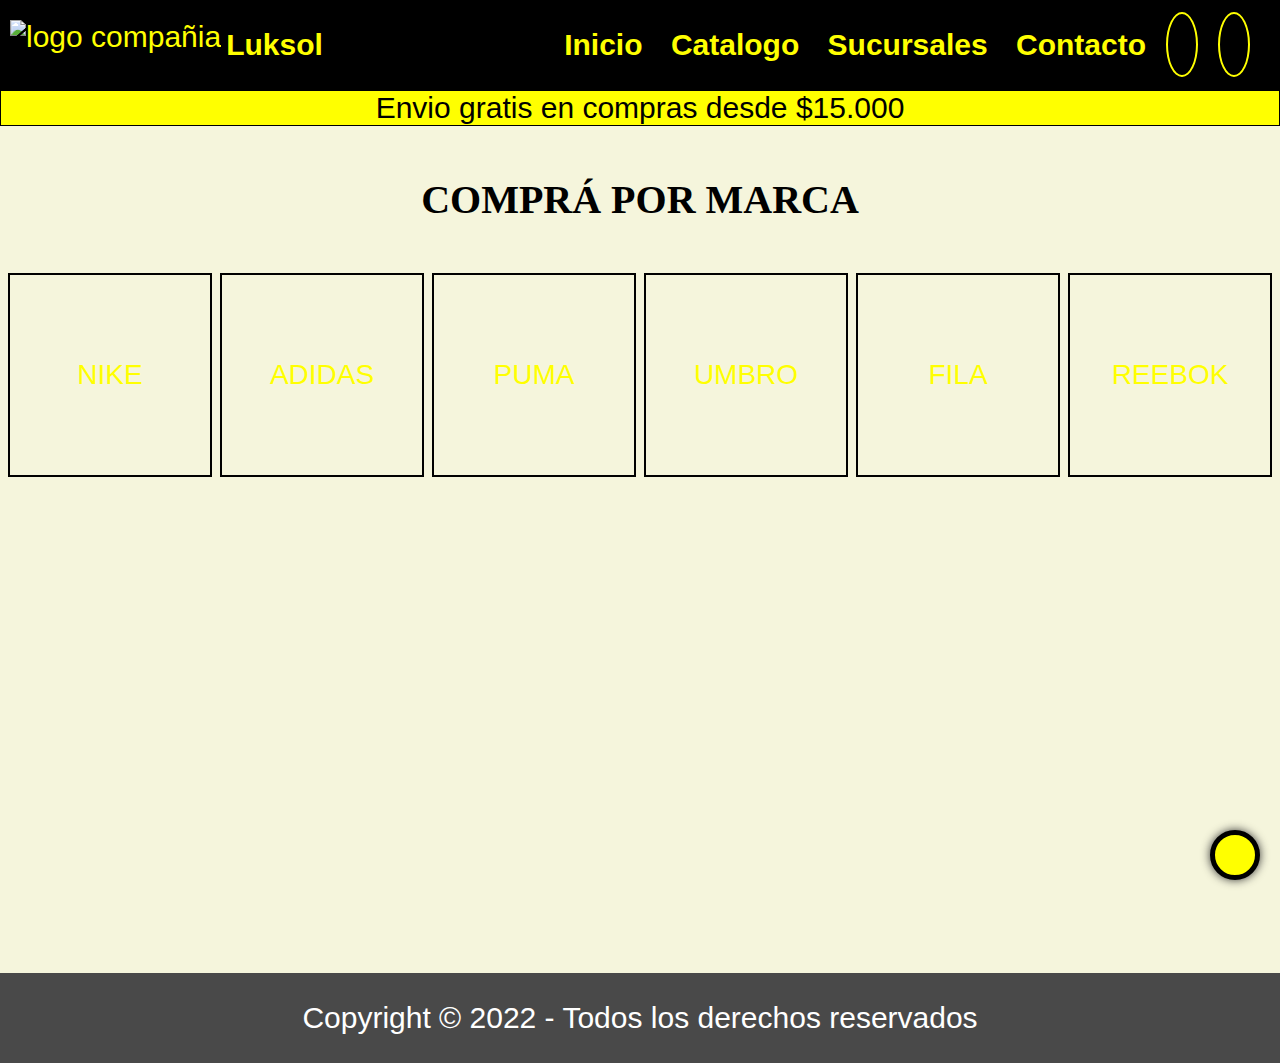
==== index.html @ d2f753c1 "agrego animaciones alÃ index" ====
<!DOCTYPE html>
<html lang="es">
<head>
    <meta charset="UTF-8">
    <meta http-equiv="X-UA-Compatible" content="IE=edge">
    <meta name="viewport" content="width=device-width, initial-scale=1.0">
    <link rel="stylesheet" href="estilo.css">
    <link rel="stylesheet" href="https://cdnjs.cloudflare.com/ajax/libs/font-awesome/6.1.1/css/all.min.css" integrity="sha512-KfkfwYDsLkIlwQp6LFnl8zNdLGxu9YAA1QvwINks4PhcElQSvqcyVLLD9aMhXd13uQjoXtEKNosOWaZqXgel0g==" crossorigin="anonymous" referrerpolicy="no-referrer">
    <link rel="icon" href="img/kisspng-computer-icons-alphanumeric-L.png">
    <link
    rel="stylesheet"
    href="https://cdnjs.cloudflare.com/ajax/libs/animate.css/4.1.1/animate.min.css"/>
    <title>Luksol</title>
</head>
<body>
    <header>
        <a href="index.html" class="logo">
            <img src="img/kisspng-computer-icons-alphanumeric-L.png" alt="logo compañia">
            <h2 class="nombreEmpresa">Luksol</h2>
        </a>
        <nav>
            <a href="index.html" class="nav-link">Inicio</a>
            <a href="./paginas/catalogo.html" class="nav-link">Catalogo</a>
            <a href="./paginas/sucursales.html" class="nav-link">Sucursales</a>
            <a href="#pie" class="nav-link">Contacto</a>
            <a href="#"><i class="fa-solid fa-user"></i></a>
            <a href="#"><i class="fa-solid fa-cart-shopping"></i></a>
        </nav>
    </header>
    <main>
        <section>
            <div class="envio">Envio gratis en compras desde $15.000</div>
        </section>
        <h2 class="marca animate__animated animate__pulse">COMPRÁ POR MARCA</h2>
        <section class="section">
        <div class="caja caja1">Nike</div>
        <div class="caja caja2">Adidas</div>
        <div class="caja caja3">Puma</div>
        <div class="caja caja4">Umbro</div>
        <div class="caja caja5">Fila</div>
        <div class="caja caja6">Reebok</div>
        </section>
    </main>
    <footer id="pie">
        <p>Copyright © 2022 - Todos los derechos reservados</p>
        <a href="https://www.facebook.com/Coderhouse/" target="_BLANK"><i class="fa-brands fa-facebook"></i></a>
        <a href=""><i class="fa-brands fa-whatsapp"></i></a>
        <a href="https://twitter.com/coderhouse" target="_BLANK"><i class="fa-brands fa-twitter"></i></a>
        <a href="https://www.instagram.com/coderhouse/" target="_BLANK"><i class="fa-brands fa-instagram"></i></a>
    </footer>
    <a href="#" class="subir"><i class="fa-solid fa-angle-up"></i></a>
</body>
</html>
---- estilo.css ----
*{
    margin: 0;
    padding: 0;
    font-size: 30px;
    font-family: Verdana, Geneva, Tahoma, sans-serif;
}
html{
    scroll-behavior: smooth;
}
body{
    background-color: beige;
}
a{
    text-decoration: none;
    color: yellow;
}
.fa-user{
    border: 2px solid yellow;
    border-radius: 100%;
    padding: 14px;
}
.fa-cart-shopping{
    border: 2px solid yellow;
    border-radius: 80%;
    padding: 14px;
}
header{
    display: flex;
    height: 70px;
    background-color: black;
    justify-content: space-between;
    align-items: center;
    padding: 10px;
}
.logo{
    display: flex;
    align-items: center;
}
.logo img{
    height: 50px;
    margin-right: 5px;
}
nav a{
    font-weight: 600;
    padding-right: 20px;
}
nav a:hover{
    color: white;
}
.envio{
    background-color: yellow;
    border: 1px solid #000;
    text-align: center;
}
.section{
    height: 700px;
    width: 100%;
    display: flex;
    flex-direction: row;
    flex-wrap: wrap;
    justify-content: space-evenly;
}
.marca{
    color: #000;
    text-transform: uppercase;
    text-align: center;
    margin: 50px 0px 50px 0px;
    font-size: 40px;
    font-family: "DIN Next LT Pro Bold.otf";
}
.caja{
    height: 200px;
    width: 200px;
    color: yellow;
    border: 2px solid #000;
    font-size: 28px;
    line-height: 200px;
    text-align: center;
    font-family: Verdana, Geneva, Tahoma, sans-serif;
    text-transform: uppercase;
    transition: height 1.3s;
}
.caja:hover{
    height: 250px;
}
.caja1{
    background-image: url(img/nike.png);
    background-size: cover;
    background-position: center;
}
.caja2{
    background-image: url(img/addias.png);
    background-size: cover;
    background-position: center;
}
.caja3{
    background-image: url(img/puma.png);
    background-size: cover;
    background-position: center;
}
.caja4{
    background-image: url(img/umbro.jpg);
    background-size: cover;
    background-position: center;
}
.caja5{
    background-image: url(img/fila.jpg);
    background-size: cover;
    background-position: center;
}
.caja6{
    background-image: url(img/reebok.jpg);
    background-size: cover;
    background-position: center;
}
.container{
    width: 100%;
    display: flex;
    flex-wrap: wrap;
    justify-content: center;
}
.titulo{
    width: 100%;
    text-align: center;
    font-weight: bold;
    margin: 40px 0 10px 0;
    font-size: 30px;
}
.box img{
    width: 320px;
    height: 360px;
    border-radius: 30px;
}
.box{
    margin: 50px;
}
.box p{
    text-align: center;
    font-size: 20px;
    font-weight: bold;
}
.sucursales{
    text-align: center;
    margin: 20px 0 40px 0;
}
.map{
    display: flex;
    justify-content: center;
    margin-bottom: 120px;
}
.grid{
    display: grid;
    background-color: white;
    width: 70%;
    height: 1400px;
    grid-template-columns: 1fr 1fr 1fr;
    grid-template-rows: 1fr 1fr 1fr;
    gap: 16px;
    margin: auto auto 80px auto;
}
.grid img{
    width: 100%;
    height: 100%;
}
.img1{
    grid-column: 1/3;
    grid-row: 1/2;
}
.img2{
    grid-column: 1/3;
    grid-row: 2/3;
}
footer{
    height: auto;
    width: 100%;
    background-color: rgb(73, 73, 73);
    line-height: 3;
    text-align: center;
    color: #fff;
}
footer i{
    color: #fff;
    letter-spacing: 15px;
}
.subir{
    height: 40px;
    width: 40px;
    background-color: yellow;
    border: 5px solid #000;
    color: #000;
    text-align: center;
    position: fixed;
    bottom: 20px;
    right: 20px;
    line-height: 30px;
    border-radius: 50%;
    box-shadow: 0 0 10px #333;
}
@media only screen and (min-width:360px) and (max-width:479px){
    header{
        height: 300px;
    }
    .envio{
        font-size: 18px;
    }
    .fa-user{
        margin-top: 10px;
    }
    .fa-cart-shopping{
        margin-top: 10px;
    }
    a{
        font-size: 20px;
        margin-left: 24px;
    }
    iframe{
        width: 350px;
        height: 350px;
    }
    .grid{
        display: grid;
        width: 80%;
        height: 700px;
        grid-template-columns: 1fr 1fr 1fr 1fr;
        grid-template-rows: 1fr 1fr 1fr 1fr 1fr;
        gap: 10px;
        margin: auto auto 270px auto;
    }
    .img1{
        grid-column: 1/5;
    }
    .img2{
        grid-column: 1/5;
        grid-row: 3/4;
    }
    .img3{
        grid-column: 1/3;
    }
    .img4{
        grid-column: 3/5;
    }
    .img5{
        grid-column: 1/3;
    }
    .img6{
        grid-column: 3/5;
    }
    .img7{
        grid-column: 1/5;
    }
    footer p{
        font-size: 20px;
    }
}
@media only screen and (min-width:424px) and (max-width:479px){
    a{
        font-size: 25px;
    }
    .fa-user{
        margin-top: 20px;
    }
    iframe{
        width: 410px;
        height: 380px;
    }
    .grid{
        margin: auto auto 400px auto;
    }
}
@media only screen and (min-width:480px) and (max-width:599px){
    header{
        height: 300px;
    }
    a{
        font-size: 30px;
        margin-left: 28px;
    }
    .envio{
        font-size: 22px;
    }
    .nombreEmpresa{
        font-size: 42px;
    }
    iframe{
        width: 460px;
        height: 400px;
    }
    .grid{
        display: grid;
        width: 85%;
        height: 1000px;
        grid-template-columns: 1fr 1fr 1fr 1fr;
        grid-template-rows: 1fr 1fr 1fr 1fr 1fr;
        gap: 10px;
        margin: auto auto 270px auto;
    }
    .fa-user{
        margin-top: 20px;
    }
    .img1{
        grid-column: 1/5;
    }
    .img2{
        grid-column: 1/5;
        grid-row: 3/4;
    }
    .img3{
        grid-column: 1/3;
    }
    .img4{
        grid-column: 3/5;
    }
    .img5{
        grid-column: 1/3;
    }
    .img6{
        grid-column: 3/5;
    }
    .img7{
        grid-column: 1/5;
    }
}
@media only screen and (min-width:528px) and (max-width:599px){
    a{
        margin-left: 44px;
    }
    .grid{
        height: 1200px;
    }
}
@media only screen and (min-width:600px) and (max-width:768px){
    header{
        height: 300px;
    }
    a{
        font-size: 30px;
        margin-left: 34px;
    }
    .envio{
        font-size: 22px;
    }
    iframe{
        width: 460px;
        height: 400px;
    }
    .grid{
        display: grid;
        width: 85%;
        height: 1300px;
        grid-template-columns: 1fr 1fr 1fr 1fr;
        grid-template-rows: 1fr 1fr 1fr 1fr 1fr;
        gap: 10px;
        margin: auto auto 270px auto;
    }
    .fa-user{
        margin-top: 20px;
    }
    .img1{
        grid-column: 1/5;
    }
    .img2{
        grid-column: 1/5;
        grid-row: 3/4;
    }
    .img3{
        grid-column: 1/3;
    }
    .img4{
        grid-column: 3/5;
    }
    .img5{
        grid-column: 1/3;
    }
    .img6{
        grid-column: 3/5;
    }
    .img7{
        grid-column: 1/5;
    }
    .nombreEmpresa{
        font-size: 60px;
    }
    footer p{
        font-size: 24px;
    }
}
@media only screen and (min-width:612px) and (max-width:768px){
    .grid{
        height: 1350px;
    }
    a{
        margin-left: 50px;
    }
}
@media only screen and (min-width:670px) and (max-width:768px){
    .grid{
        height: 1500px;
    }
    a{
        margin-left: 64px;
    }
    iframe{
        height: 600px;
        width: 450x;
    }
}
@media only screen and (min-width:720px) and (max-width:768px){
    .nombreEmpresa{
        font-size: 64px;
    }
    a{
        margin-left: 80px;
    }
    .grid{
        height: 1600px;
    }
}
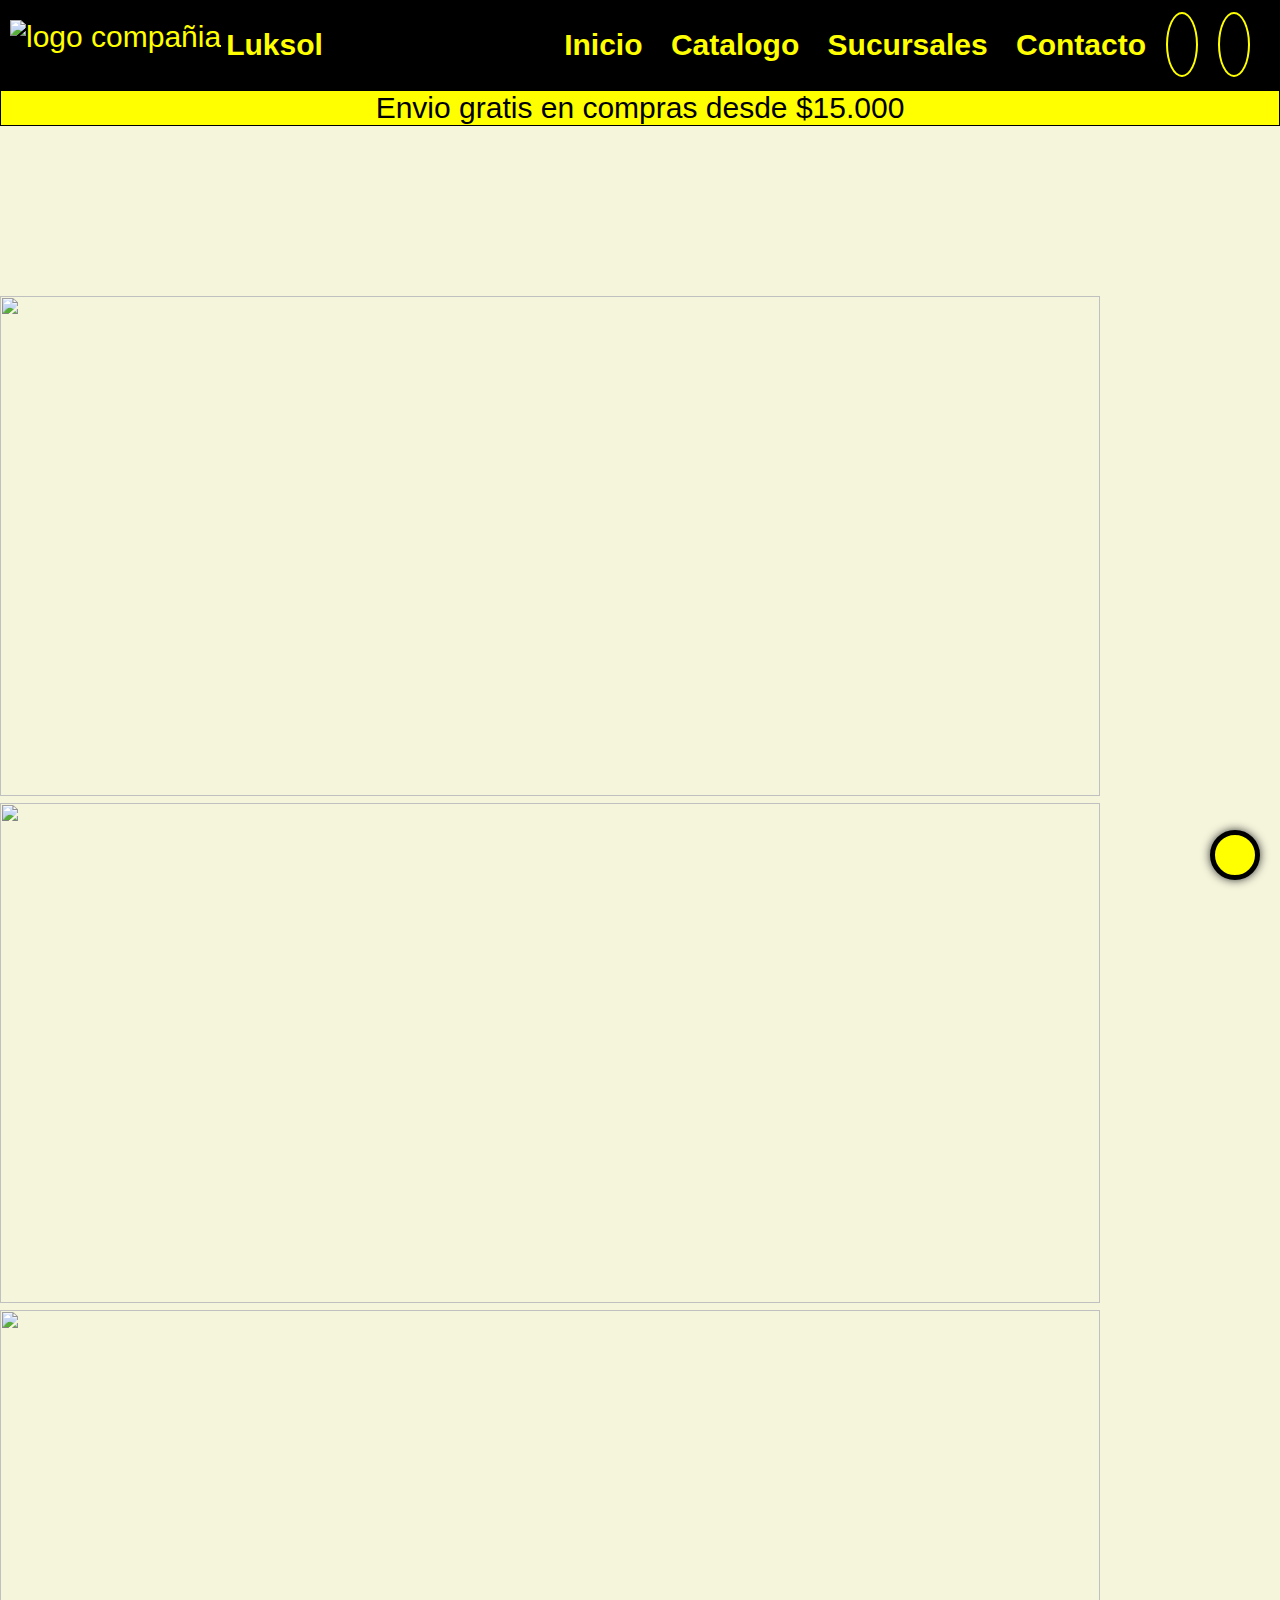
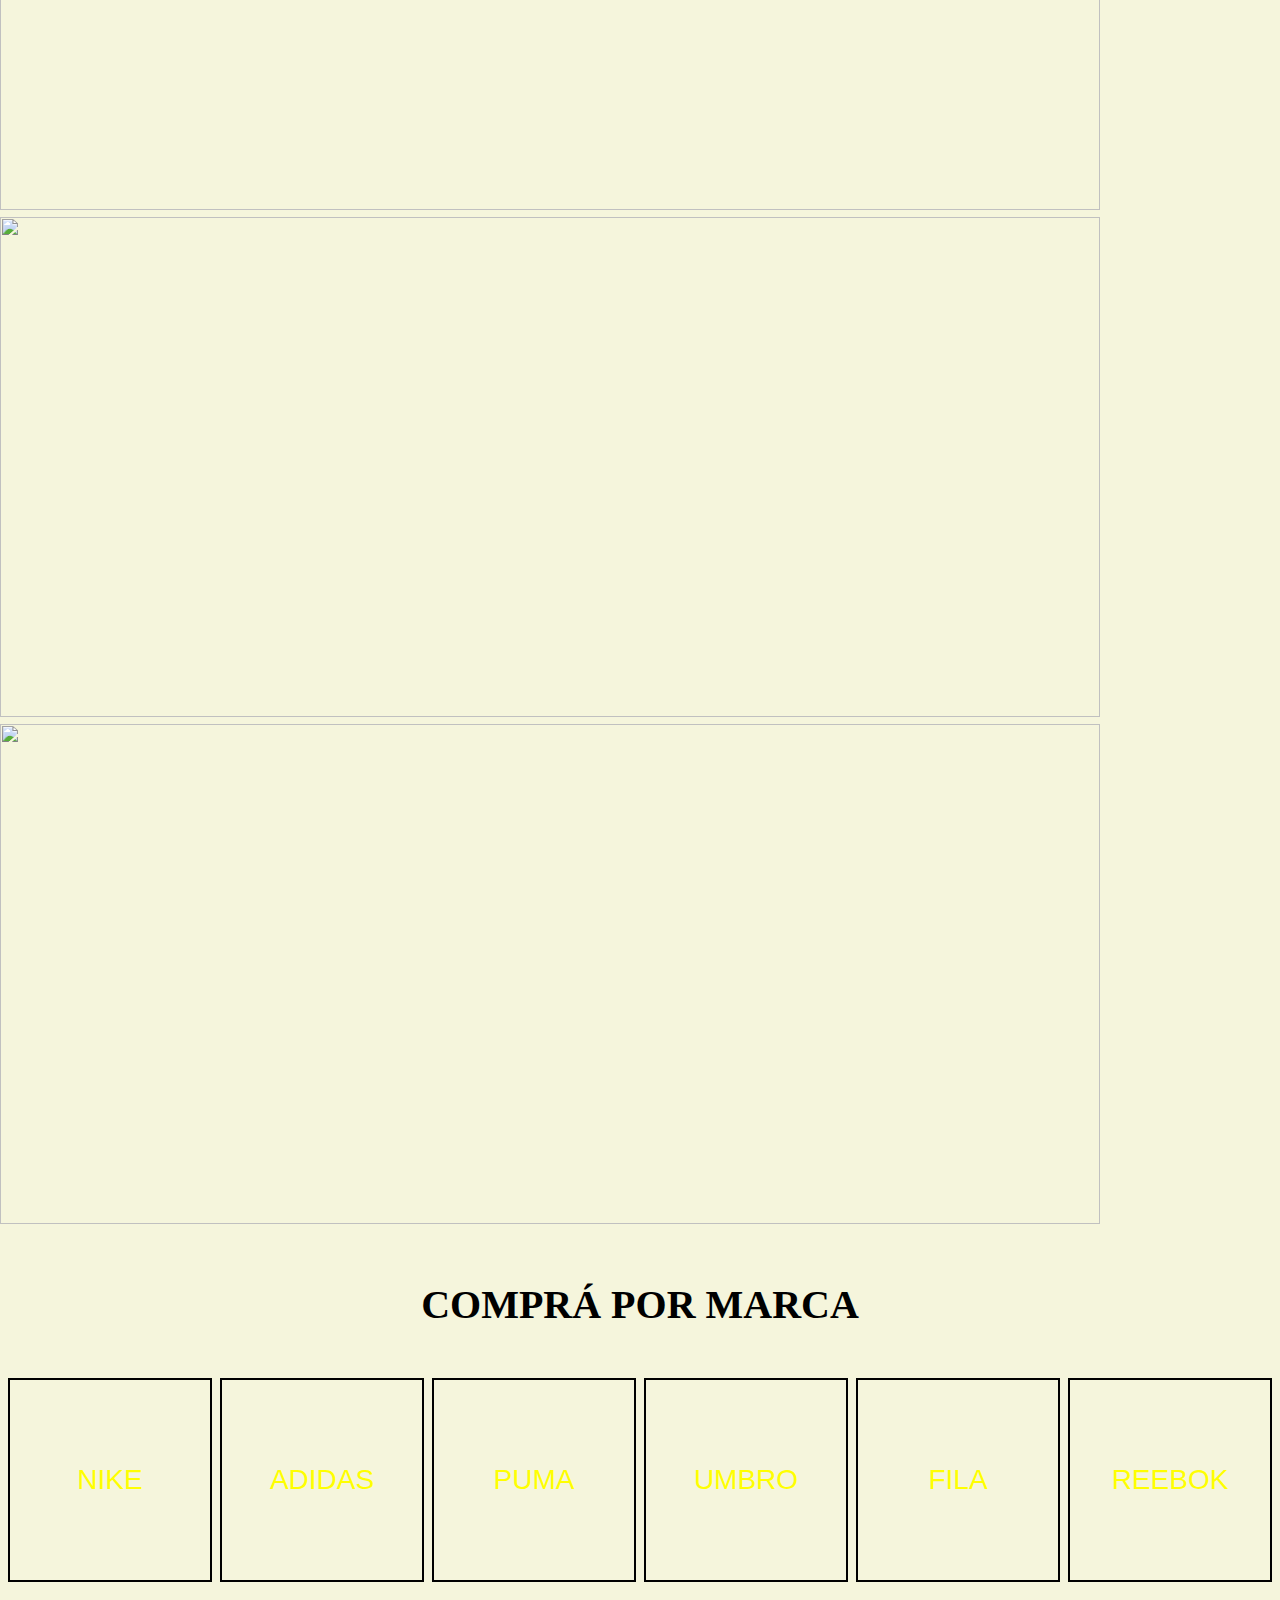
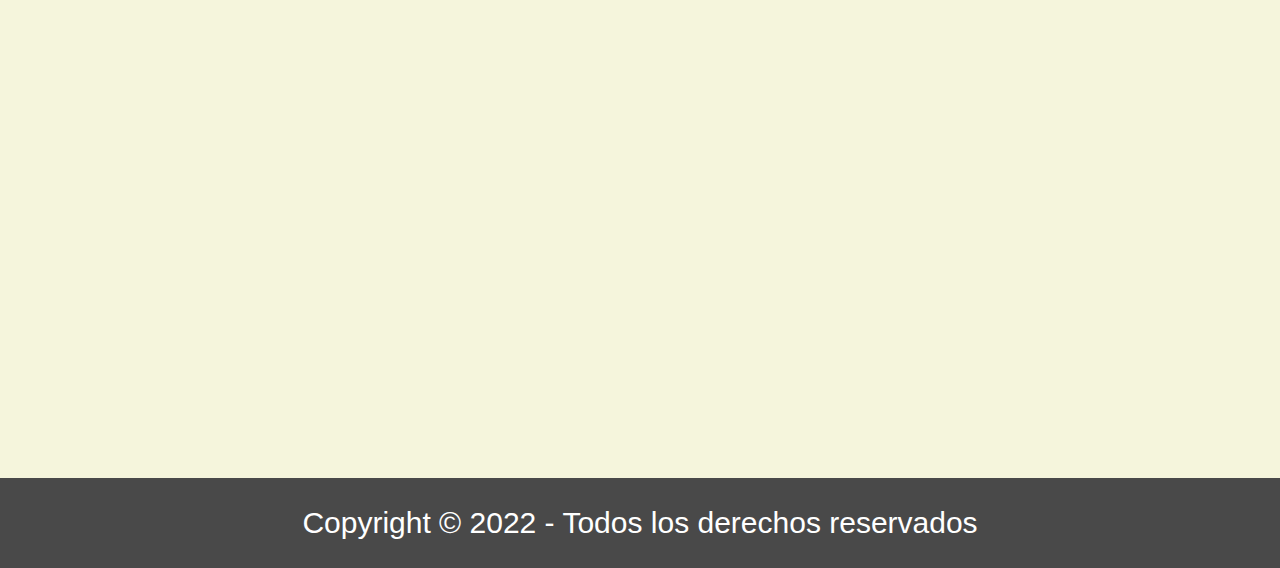
==== commit 20b29d27: "pequeños cambios" ====
--- a/index.html
+++ b/index.html
@@ -7,10 +7,8 @@
     <link rel="stylesheet" href="estilo.css">
     <link rel="stylesheet" href="https://cdnjs.cloudflare.com/ajax/libs/font-awesome/6.1.1/css/all.min.css" integrity="sha512-KfkfwYDsLkIlwQp6LFnl8zNdLGxu9YAA1QvwINks4PhcElQSvqcyVLLD9aMhXd13uQjoXtEKNosOWaZqXgel0g==" crossorigin="anonymous" referrerpolicy="no-referrer">
     <link rel="icon" href="img/kisspng-computer-icons-alphanumeric-L.png">
-    <link
-    rel="stylesheet"
-    href="https://cdnjs.cloudflare.com/ajax/libs/animate.css/4.1.1/animate.min.css"/>
     <title>Luksol</title>
+    <link rel="stylesheet" href="https://cdn.jsdelivr.net/npm/bootstrap@4.6.1/dist/css/bootstrap.min.css" integrity="sha384-zCbKRCUGaJDkqS1kPbPd7TveP5iyJE0EjAuZQTgFLD2ylzuqKfdKlfG/eSrtxUkn" crossorigin="anonymous">
 </head>
 <body>
     <header>
@@ -31,6 +29,59 @@
         <section>
             <div class="envio">Envio gratis en compras desde $15.000</div>
         </section>
+
+        <div class="sec">
+            <div id="demo" class="carousel slide" data-ride="carousel">
+
+                <!-- Indicators -->
+                <ul class="carousel-indicators">
+                <li data-target="#demo" data-slide-to="0" class="active"></li>
+                <li data-target="#demo" data-slide-to="1"></li>
+                <li data-target="#demo" data-slide-to="2"></li>
+                <li data-target="#demo" data-slide-to="3"></li>
+                <li data-target="#demo" data-slide-to="4"></li>
+                </ul>
+                
+                <!-- The slideshow -->
+                <div class="carousel-inner">
+                  <div class="carousel-item active">
+                    <img src="img/carousel1.jpg" alt="" width="1100" height="500">
+                  </div>
+                  <div class="carousel-item">
+                    <img src="img/carousel2.jpg" alt="" width="1100" height="500">
+                  </div>
+                  <div class="carousel-item">
+                    <img src="img/carousel3.jpg" alt="" width="1100" height="500">
+                  </div>
+                  <div class="carousel-item">
+                    <img src="img/carousel4.jpg" alt="" width="1100" height="500">
+                  </div>
+                  <div class="carousel-item">
+                    <img src="img/carousel5.jpg" alt="" width="1100" height="500">
+                  </div>
+                </div>
+                
+                <!-- Left and right controls -->
+                <a class="carousel-control-prev" href="#demo" data-slide="prev">
+                  <span class="carousel-control-prev-icon"></span>
+                </a>
+                <a class="carousel-control-next" href="#demo" data-slide="next">
+                  <span class="carousel-control-next-icon"></span>
+                </a>
+              </div>
+                </div>
+              
+                <!-- Left and right controls -->
+                <a class="carousel-control-prev" href="#demo" data-slide="prev">
+                  <span class="carousel-control-prev-icon"></span>
+                </a>
+                <a class="carousel-control-next" href="#demo" data-slide="next">
+                  <span class="carousel-control-next-icon"></span>
+                </a>
+              
+              </div>
+        </div>
+
         <h2 class="marca animate__animated animate__pulse">COMPRÁ POR MARCA</h2>
         <section class="section">
         <div class="caja caja1">Nike</div>
@@ -49,5 +100,8 @@
         <a href="https://www.instagram.com/coderhouse/" target="_BLANK"><i class="fa-brands fa-instagram"></i></a>
     </footer>
     <a href="#" class="subir"><i class="fa-solid fa-angle-up"></i></a>
+    <script src="https://cdn.jsdelivr.net/npm/jquery@3.5.1/dist/jquery.slim.min.js" integrity="sha384-DfXdz2htPH0lsSSs5nCTpuj/zy4C+OGpamoFVy38MVBnE+IbbVYUew+OrCXaRkfj" crossorigin="anonymous"></script>
+<script src="https://cdn.jsdelivr.net/npm/popper.js@1.16.1/dist/umd/popper.min.js" integrity="sha384-9/reFTGAW83EW2RDu2S0VKaIzap3H66lZH81PoYlFhbGU+6BZp6G7niu735Sk7lN" crossorigin="anonymous"></script>
+<script src="https://cdn.jsdelivr.net/npm/bootstrap@4.6.1/dist/js/bootstrap.min.js" integrity="sha384-VHvPCCyXqtD5DqJeNxl2dtTyhF78xXNXdkwX1CZeRusQfRKp+tA7hAShOK/B/fQ2" crossorigin="anonymous"></script>
 </body>
 </html>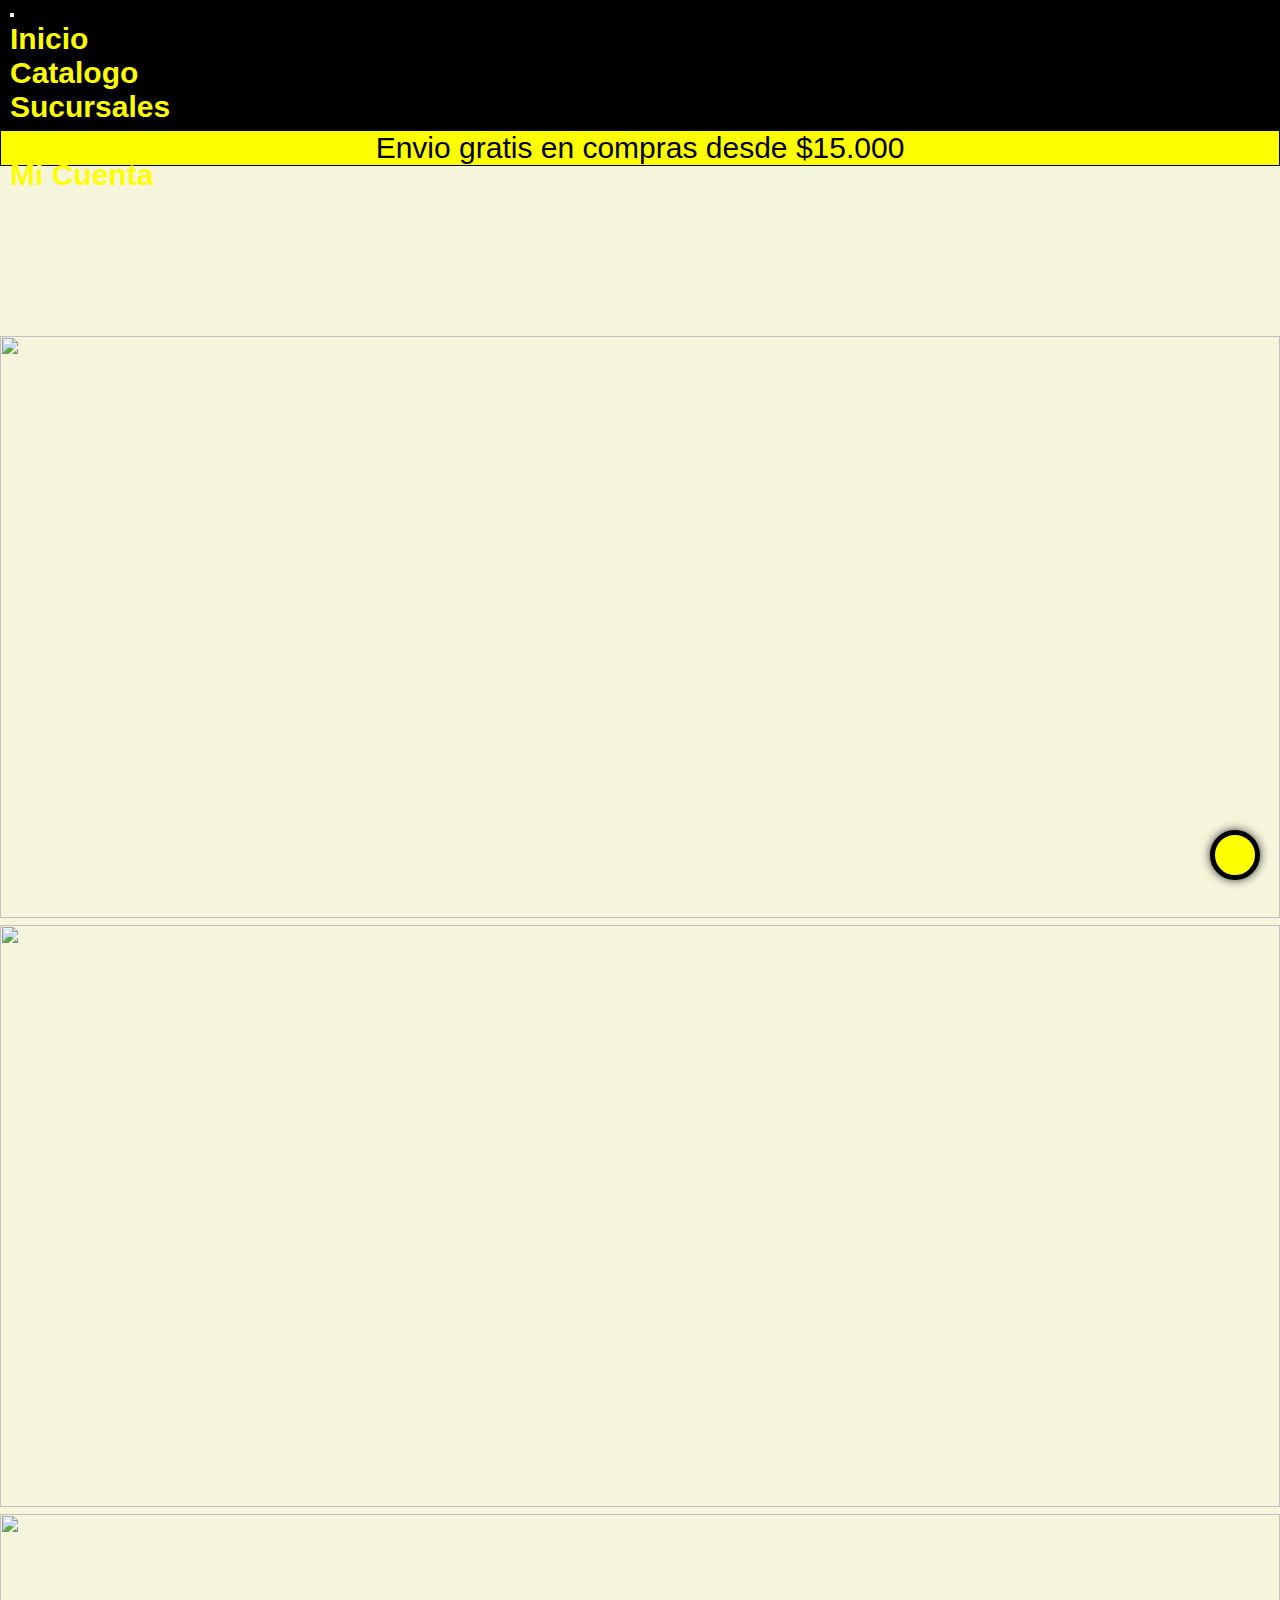
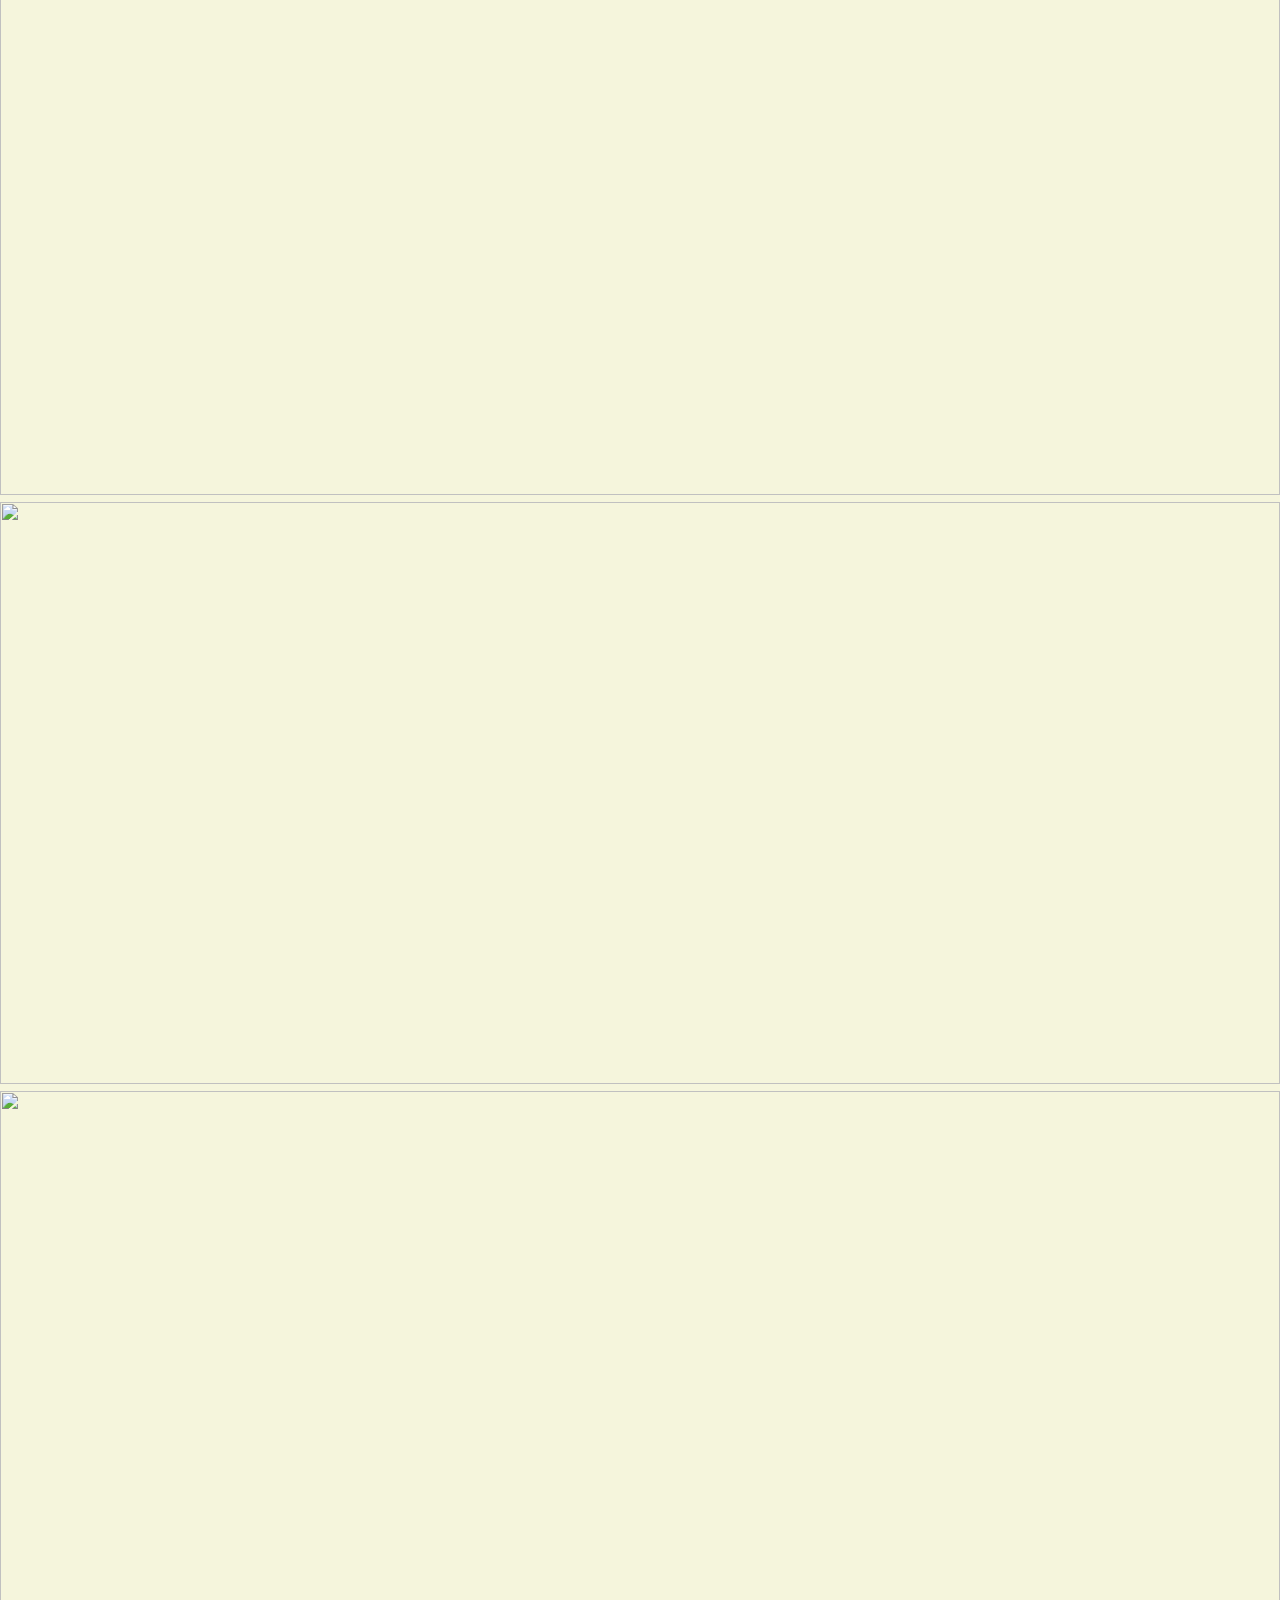
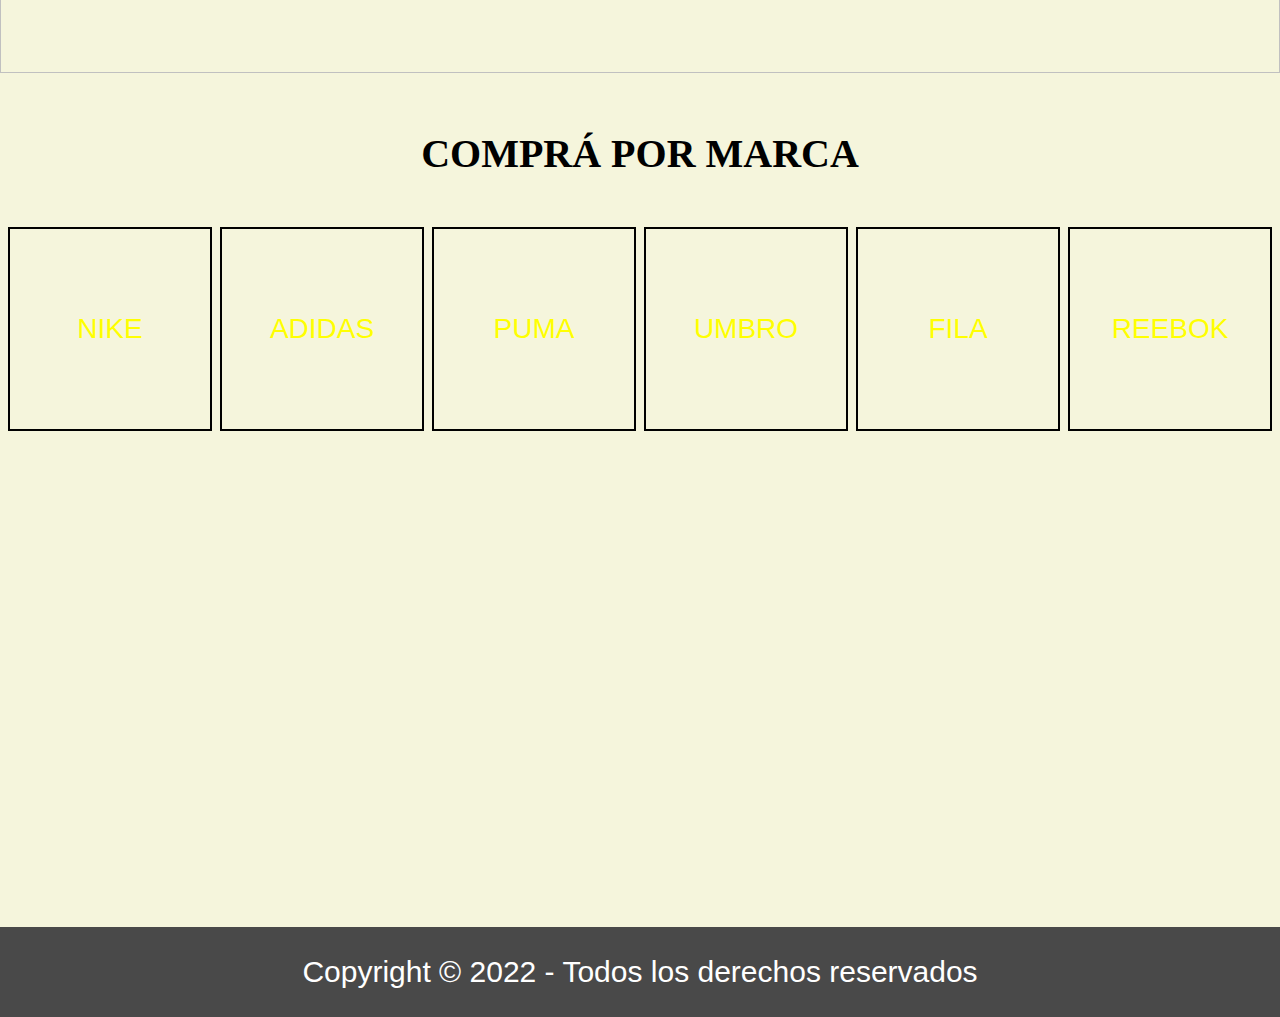
==== commit 50d8b75f: "agrego un navbar y algunos cambios" ====
--- a/index.html
+++ b/index.html
@@ -4,26 +4,46 @@
     <meta charset="UTF-8">
     <meta http-equiv="X-UA-Compatible" content="IE=edge">
     <meta name="viewport" content="width=device-width, initial-scale=1.0">
+    <link rel="stylesheet" href="https://cdn.jsdelivr.net/npm/bootstrap@4.6.1/dist/css/bootstrap.min.css" integrity="sha384-zCbKRCUGaJDkqS1kPbPd7TveP5iyJE0EjAuZQTgFLD2ylzuqKfdKlfG/eSrtxUkn" crossorigin="anonymous">
+    <link rel="stylesheet" href="https://cdnjs.cloudflare.com/ajax/libs/font-awesome/6.1.1/css/all.min.css" integrity="sha512-KfkfwYDsLkIlwQp6LFnl8zNdLGxu9YAA1QvwINks4PhcElQSvqcyVLLD9aMhXd13uQjoXtEKNosOWaZqXgel0g==" crossorigin="anonymous" referrerpolicy="no-referrer">
+    <link rel="icon" href="./img/kisspng-computer-icons-alphanumeric-L.png">
+    <title>Luksol</title>
     <link rel="stylesheet" href="estilo.css">
-    <link rel="stylesheet" href="https://cdnjs.cloudflare.com/ajax/libs/font-awesome/6.1.1/css/all.min.css" integrity="sha512-KfkfwYDsLkIlwQp6LFnl8zNdLGxu9YAA1QvwINks4PhcElQSvqcyVLLD9aMhXd13uQjoXtEKNosOWaZqXgel0g==" crossorigin="anonymous" referrerpolicy="no-referrer">
-    <link rel="icon" href="img/kisspng-computer-icons-alphanumeric-L.png">
-    <title>Luksol</title>
-    <link rel="stylesheet" href="https://cdn.jsdelivr.net/npm/bootstrap@4.6.1/dist/css/bootstrap.min.css" integrity="sha384-zCbKRCUGaJDkqS1kPbPd7TveP5iyJE0EjAuZQTgFLD2ylzuqKfdKlfG/eSrtxUkn" crossorigin="anonymous">
 </head>
 <body>
     <header>
-        <a href="index.html" class="logo">
-            <img src="img/kisspng-computer-icons-alphanumeric-L.png" alt="logo compañia">
-            <h2 class="nombreEmpresa">Luksol</h2>
-        </a>
-        <nav>
-            <a href="index.html" class="nav-link">Inicio</a>
-            <a href="./paginas/catalogo.html" class="nav-link">Catalogo</a>
-            <a href="./paginas/sucursales.html" class="nav-link">Sucursales</a>
-            <a href="#pie" class="nav-link">Contacto</a>
-            <a href="#"><i class="fa-solid fa-user"></i></a>
-            <a href="#"><i class="fa-solid fa-cart-shopping"></i></a>
-        </nav>
+        <!-- Navbar inicio -->
+    <nav class="navbar navbar-expand-lg navbar-dark">
+      <!-- Brand -->
+      <a class="navbar-brand logo" href="#">Luksol
+        <img src="./img/kisspng-computer-icons-alphanumeric-L.png" alt="luksol">
+      </a>
+      <!-- Toggler/collapsibe Button -->
+      <button class="navbar-toggler" type="button" data-toggle="collapse" data-target="#collapsibleNavbar">
+          <span class="navbar-toggler-icon"></span>
+      </button>
+      <!-- Navbar links -->
+      <div class="collapse navbar-collapse" id="collapsibleNavbar">
+          <ul class="navbar-nav">
+              <li class="nav-item">
+                  <a class="nav-link" href="index.html">Inicio</a>
+              </li>
+              <li class="nav-item">
+                  <a class="nav-link" href="./paginas/catalogo.html">Catalogo</a>
+              </li>
+              <li class="nav-item">
+                  <a class="nav-link" href="./paginas/sucursales.html">Sucursales</a>
+              </li>
+              <li class="nav-item">
+                  <a class="nav-link" href="#pie">Contacto</a>
+              </li>
+              <li class="nav-item">
+                <a class="nav-link" href="#">Mi Cuenta</a>
+            </li>
+          </ul>
+      </div>
+    </nav>
+  <!-- Navbar fin -->
     </header>
     <main>
         <section>
@@ -41,7 +61,6 @@
                 <li data-target="#demo" data-slide-to="3"></li>
                 <li data-target="#demo" data-slide-to="4"></li>
                 </ul>
-                
                 <!-- The slideshow -->
                 <div class="carousel-inner">
                   <div class="carousel-item active">
@@ -60,7 +79,6 @@
                     <img src="img/carousel5.jpg" alt="" width="1100" height="500">
                   </div>
                 </div>
-                
                 <!-- Left and right controls -->
                 <a class="carousel-control-prev" href="#demo" data-slide="prev">
                   <span class="carousel-control-prev-icon"></span>
@@ -70,7 +88,6 @@
                 </a>
               </div>
                 </div>
-              
                 <!-- Left and right controls -->
                 <a class="carousel-control-prev" href="#demo" data-slide="prev">
                   <span class="carousel-control-prev-icon"></span>
@@ -78,18 +95,17 @@
                 <a class="carousel-control-next" href="#demo" data-slide="next">
                   <span class="carousel-control-next-icon"></span>
                 </a>
-              
               </div>
         </div>
 
         <h2 class="marca animate__animated animate__pulse">COMPRÁ POR MARCA</h2>
         <section class="section">
-        <div class="caja caja1">Nike</div>
-        <div class="caja caja2">Adidas</div>
-        <div class="caja caja3">Puma</div>
-        <div class="caja caja4">Umbro</div>
-        <div class="caja caja5">Fila</div>
-        <div class="caja caja6">Reebok</div>
+        <a href="#"><div class="caja caja1">Nike</div></a>
+        <a href="#"><div class="caja caja2">Adidas</div></a>
+        <a href="#"><div class="caja caja3">Puma</div></a>
+        <a href="#"><div class="caja caja4">Umbro</div></a>
+        <a href="#"><div class="caja caja5">Fila</div></a>
+        <a href="#"><div class="caja caja6">Reebok</div></a>
         </section>
     </main>
     <footer id="pie">
--- a/estilo.css
+++ b/estilo.css
@@ -10,23 +10,16 @@
 body{
     background-color: beige;
 }
+.navbar a{
+    color: yellow !important;
+}
 a{
     text-decoration: none;
     color: yellow;
 }
-.fa-user{
-    border: 2px solid yellow;
-    border-radius: 100%;
-    padding: 14px;
-}
-.fa-cart-shopping{
-    border: 2px solid yellow;
-    border-radius: 80%;
-    padding: 14px;
-}
 header{
     display: flex;
-    height: 70px;
+    height: 110px;
     background-color: black;
     justify-content: space-between;
     align-items: center;
@@ -59,6 +52,13 @@
     flex-direction: row;
     flex-wrap: wrap;
     justify-content: space-evenly;
+}
+.sec{
+    width: 100%;
+}
+.carousel-inner img {
+    width: 100%;
+    height: 100%;
 }
 .marca{
     color: #000;
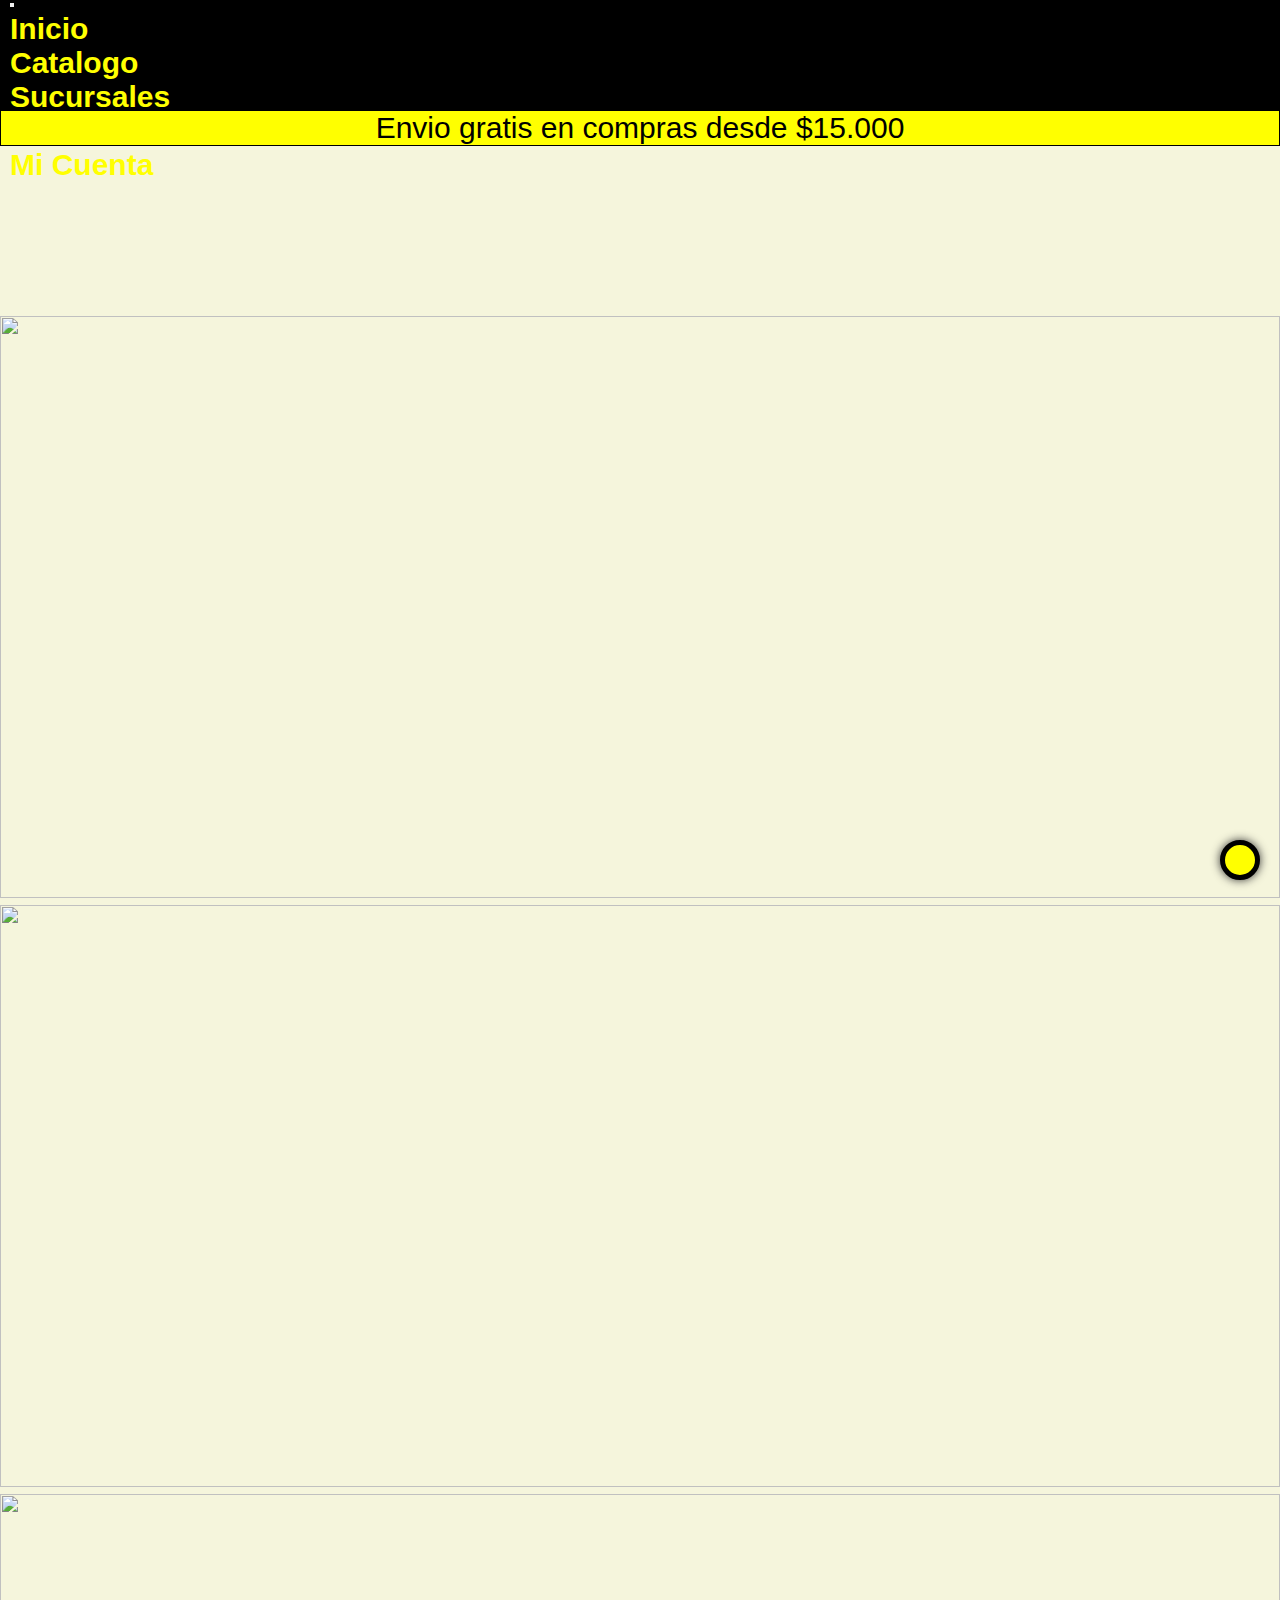
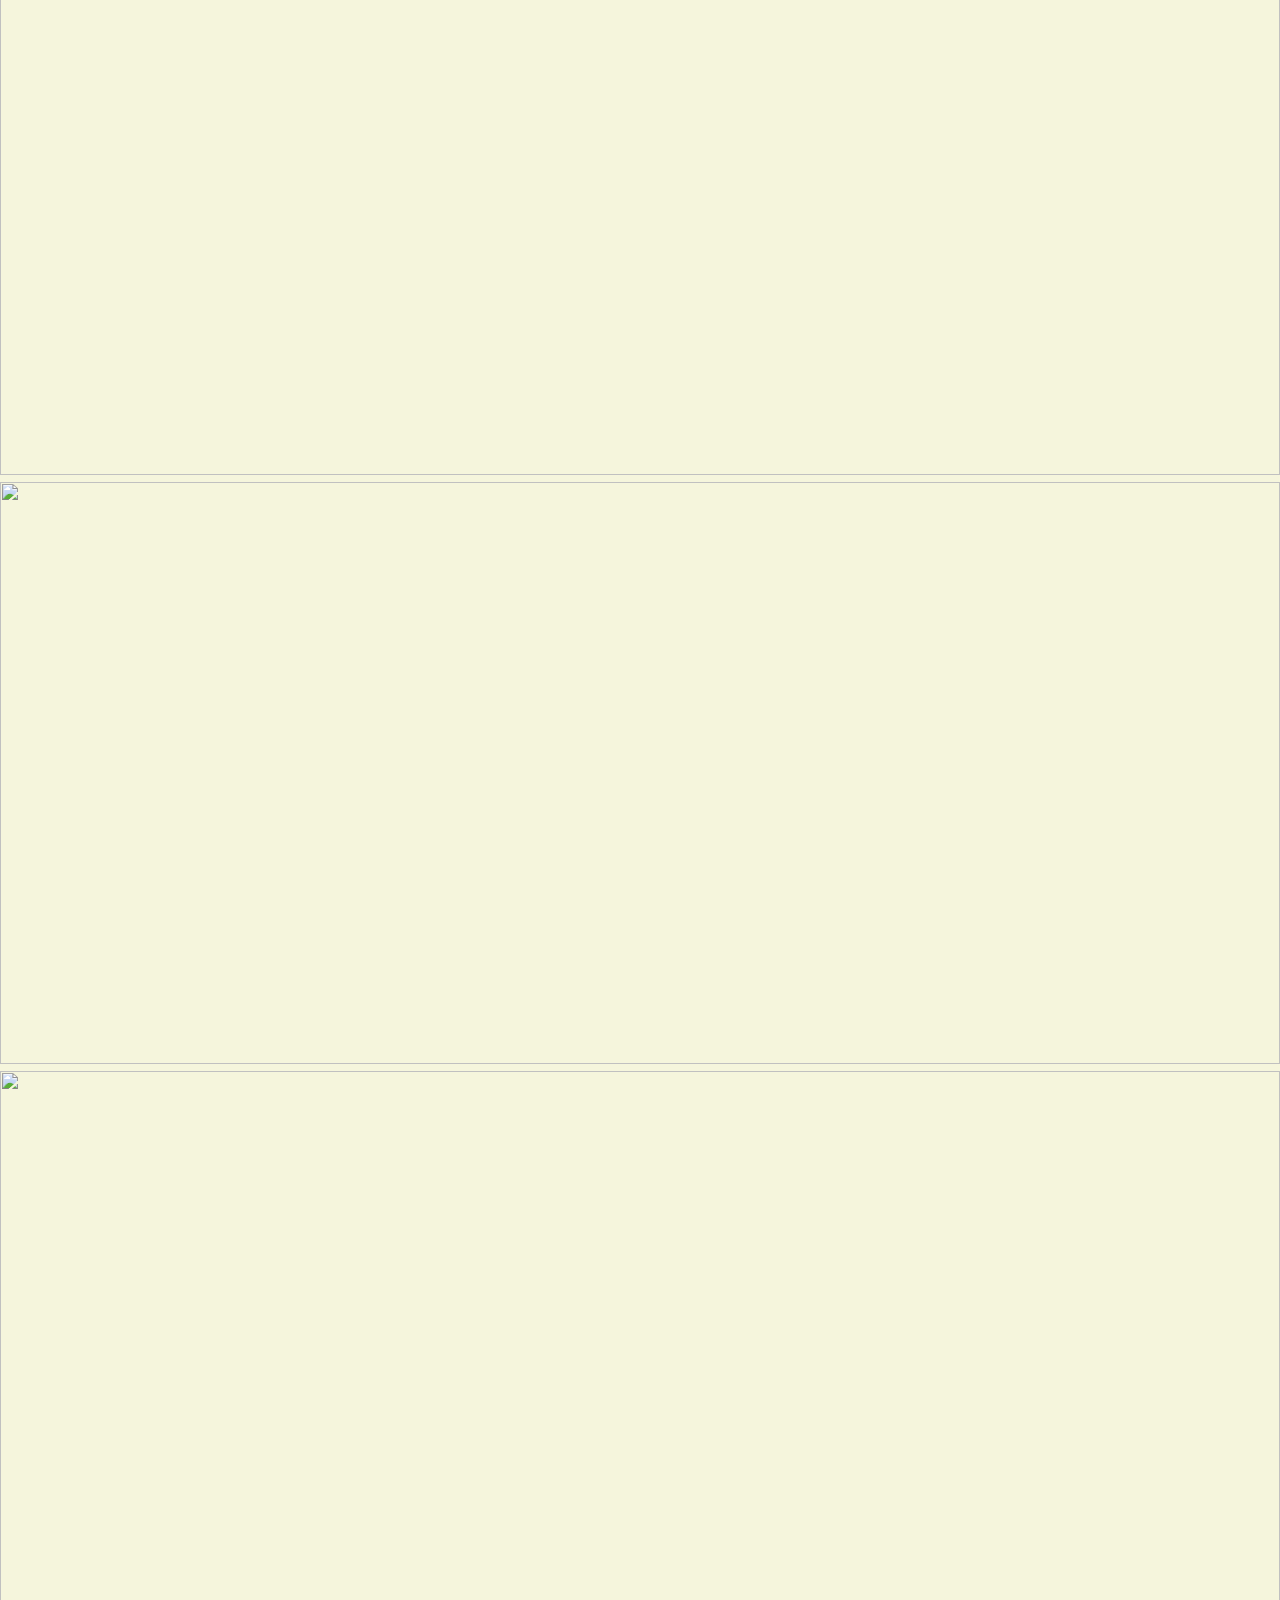
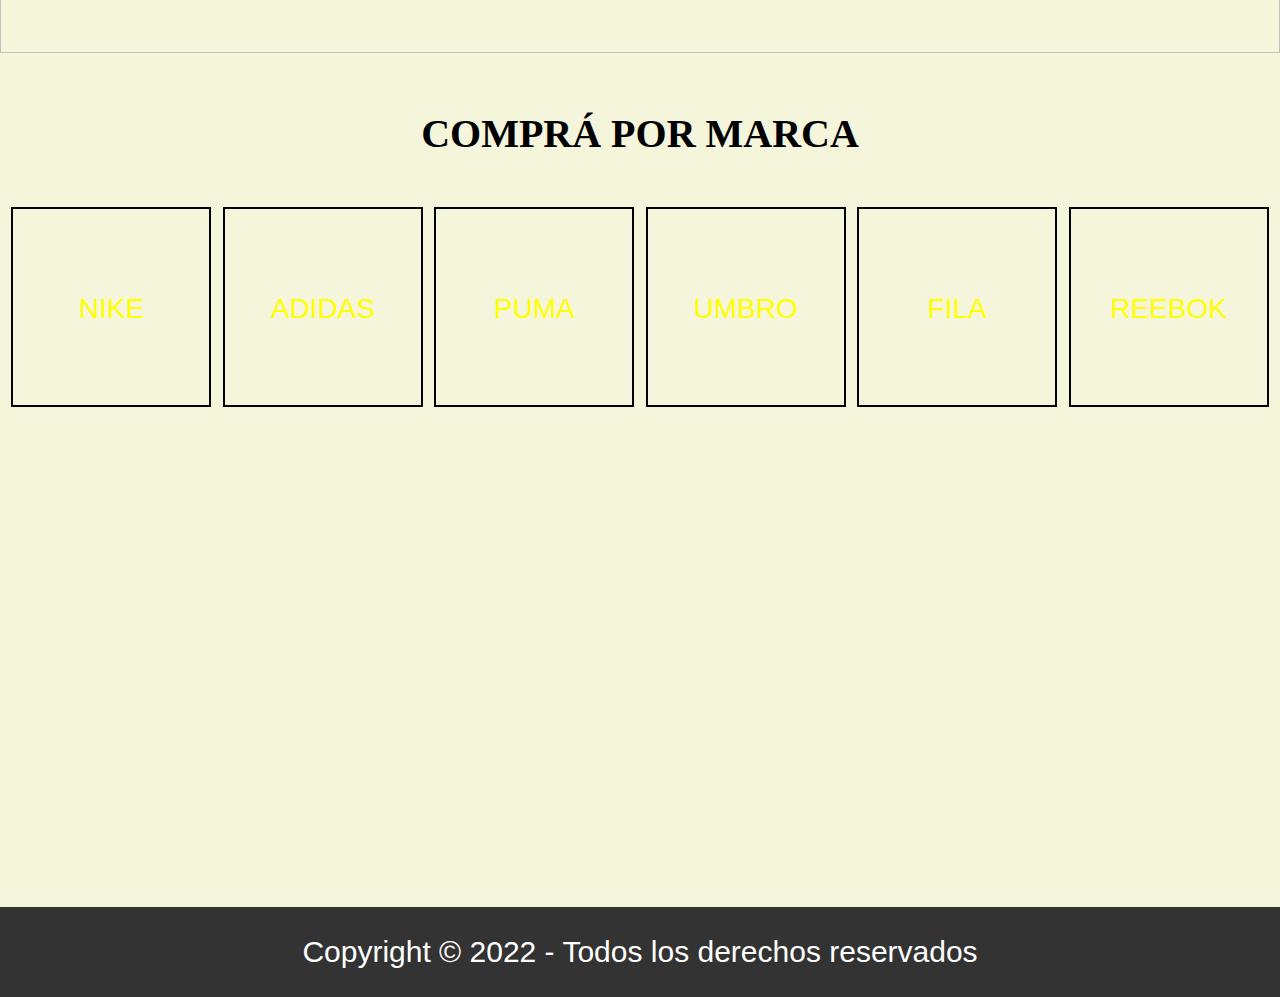
==== commit f3144aad: "agrego user, una nueva pagina" ====
--- a/index.html
+++ b/index.html
@@ -8,7 +8,11 @@
     <link rel="stylesheet" href="https://cdnjs.cloudflare.com/ajax/libs/font-awesome/6.1.1/css/all.min.css" integrity="sha512-KfkfwYDsLkIlwQp6LFnl8zNdLGxu9YAA1QvwINks4PhcElQSvqcyVLLD9aMhXd13uQjoXtEKNosOWaZqXgel0g==" crossorigin="anonymous" referrerpolicy="no-referrer">
     <link rel="icon" href="./img/kisspng-computer-icons-alphanumeric-L.png">
     <title>Luksol</title>
-    <link rel="stylesheet" href="estilo.css">
+    <meta name="description" content="Calzado e indumentaria Nike, Adidas, Puma, y más. Hacemos envíos a todo el país. ¡Pagá en cuotas sin interés!">
+    <meta name="keywords" content="luksol, ropa, indumentaria, zapatillas, camperas, buzos, nike, adidas, puma">
+    <meta name="copyright" content="Luksol">
+    <meta name="author" content="Luka Garroche">
+    <link rel="stylesheet" href="estilos.css">
 </head>
 <body>
     <header>
@@ -38,7 +42,7 @@
                   <a class="nav-link" href="#pie">Contacto</a>
               </li>
               <li class="nav-item">
-                <a class="nav-link" href="#">Mi Cuenta</a>
+                <a class="nav-link" href="./paginas/user.html">Mi Cuenta</a>
             </li>
           </ul>
       </div>
@@ -111,7 +115,7 @@
     <footer id="pie">
         <p>Copyright © 2022 - Todos los derechos reservados</p>
         <a href="https://www.facebook.com/Coderhouse/" target="_BLANK"><i class="fa-brands fa-facebook"></i></a>
-        <a href=""><i class="fa-brands fa-whatsapp"></i></a>
+        <a href="https://api.whatsapp.com/send/?phone=5492215137609&text=%C2%A1Hola%21+Les+escribo+desde+la+Plataforma+porque+necesito+ayuda+%EF%BF%BD&app_absent=0"><i class="fa-brands fa-whatsapp"></i></a>
         <a href="https://twitter.com/coderhouse" target="_BLANK"><i class="fa-brands fa-twitter"></i></a>
         <a href="https://www.instagram.com/coderhouse/" target="_BLANK"><i class="fa-brands fa-instagram"></i></a>
     </footer>
--- a/estilos.css
+++ b/estilos.css
@@ -0,0 +1,648 @@
+* {
+  margin: 0;
+  padding: 0;
+  -webkit-box-sizing: border-box;
+          box-sizing: border-box;
+  font-size: 30px;
+  font-family: Verdana, Geneva, Tahoma, sans-serif;
+}
+
+html {
+  scroll-behavior: smooth;
+}
+
+body {
+  background-color: beige;
+}
+
+.navbar a {
+  color: yellow !important;
+  font-weight: 600;
+  padding-right: 20px;
+}
+
+a {
+  text-decoration: none;
+  color: yellow;
+}
+
+header {
+  display: -webkit-box;
+  display: -ms-flexbox;
+  display: flex;
+  height: 110px;
+  background-color: black;
+  -webkit-box-pack: justify;
+      -ms-flex-pack: justify;
+          justify-content: space-between;
+  -webkit-box-align: center;
+      -ms-flex-align: center;
+          align-items: center;
+  padding: 10px;
+}
+
+.logo {
+  display: -webkit-box;
+  display: -ms-flexbox;
+  display: flex;
+  -webkit-box-align: center;
+      -ms-flex-align: center;
+          align-items: center;
+}
+
+img {
+  height: 50px;
+  margin-right: 5px;
+}
+
+.envio {
+  background-color: yellow;
+  border: 1px solid #000;
+  text-align: center;
+}
+
+.section {
+  height: 700px;
+  width: 100%;
+  display: -webkit-box;
+  display: -ms-flexbox;
+  display: flex;
+  -webkit-box-orient: horizontal;
+  -webkit-box-direction: normal;
+      -ms-flex-direction: row;
+          flex-direction: row;
+  -ms-flex-wrap: wrap;
+      flex-wrap: wrap;
+  -webkit-box-pack: space-evenly;
+      -ms-flex-pack: space-evenly;
+          justify-content: space-evenly;
+}
+
+.section .caja {
+  height: 200px;
+  width: 200px;
+  color: yellow;
+  border: 2px solid #000;
+  font-size: 28px;
+  line-height: 200px;
+  text-align: center;
+  font-family: Verdana, Geneva, Tahoma, sans-serif;
+  text-transform: uppercase;
+  -webkit-transition: height 1.3s;
+  transition: height 1.3s;
+}
+
+.section .caja:hover {
+  height: 250px;
+}
+
+.section .caja1, .section .caja2, .section .caja3, .section .caja4, .section .caja5, .section .caja6 {
+  background-image: url(img/nike.png);
+  background-size: cover;
+  background-position: center;
+}
+
+.section .caja2 {
+  background-image: url(img/addias.png);
+}
+
+.section .caja3 {
+  background-image: url(img/puma.png);
+}
+
+.section .caja4 {
+  background-image: url(img/umbro.jpg);
+}
+
+.section .caja5 {
+  background-image: url(img/fila.jpg);
+}
+
+.section .caja6 {
+  background-image: url(img/reebok.jpg);
+}
+
+.sec {
+  width: 100%;
+}
+
+.carousel-inner img {
+  width: 100%;
+  height: 100%;
+}
+
+.marca {
+  color: #000;
+  text-transform: uppercase;
+  text-align: center;
+  margin: 50px 0px 50px 0px;
+  font-size: 40px;
+  font-family: "DIN Next LT Pro Bold.otf";
+}
+
+.titulo {
+  width: 100%;
+  text-align: center;
+  font-weight: bold;
+  margin: 40px 0 10px 0;
+  font-size: 30px;
+}
+
+.container {
+  width: 100%;
+  display: -webkit-box;
+  display: -ms-flexbox;
+  display: flex;
+  -ms-flex-wrap: wrap;
+      flex-wrap: wrap;
+  -webkit-box-pack: center;
+      -ms-flex-pack: center;
+          justify-content: center;
+}
+
+.container a {
+  color: #000;
+}
+
+.container .box img {
+  width: 320px;
+  height: 360px;
+  border-radius: 30px;
+}
+
+.container .box {
+  margin: 50px;
+}
+
+.container .box p {
+  text-align: center;
+  font-size: 20px;
+  font-weight: bold;
+}
+
+.sucursales {
+  text-align: center;
+  margin: 20px 0 40px 0;
+}
+
+.map {
+  display: -webkit-box;
+  display: -ms-flexbox;
+  display: flex;
+  -webkit-box-pack: center;
+      -ms-flex-pack: center;
+          justify-content: center;
+  margin-bottom: 120px;
+}
+
+.grid {
+  display: -ms-grid;
+  display: grid;
+  background-color: white;
+  width: 70%;
+  height: 1400px;
+  -ms-grid-columns: 1fr 1fr 1fr;
+      grid-template-columns: 1fr 1fr 1fr;
+  -ms-grid-rows: 1fr 1fr 1fr;
+      grid-template-rows: 1fr 1fr 1fr;
+  gap: 16px;
+  margin: auto auto 80px auto;
+}
+
+.grid img {
+  width: 100%;
+  height: 100%;
+}
+
+.grid .img1 {
+  -ms-grid-column: 1;
+  -ms-grid-column-span: 2;
+  grid-column: 1/3;
+  -ms-grid-row: 1;
+  -ms-grid-row-span: 1;
+  grid-row: 1/2;
+}
+
+.grid .img2 {
+  -ms-grid-column: 1;
+  -ms-grid-column-span: 2;
+  grid-column: 1/3;
+  -ms-grid-row: 2;
+  -ms-grid-row-span: 1;
+  grid-row: 2/3;
+}
+
+.container1 {
+  display: -webkit-box;
+  display: -ms-flexbox;
+  display: flex;
+  -webkit-box-align: center;
+      -ms-flex-align: center;
+          align-items: center;
+  -webkit-box-pack: center;
+      -ms-flex-pack: center;
+          justify-content: center;
+  height: 100vh;
+  font-family: Arial, Helvetica, sans-serif;
+  background: linear-gradient(27deg, #34495e 50%, #2c3e50 50%);
+}
+
+.container1 .form-body {
+  width: 400px;
+  min-width: 300px;
+  border: 1px solid #2980b9;
+  border-radius: 10px;
+  border-top-left-radius: 50px;
+  border-bottom-right-radius: 50px;
+  margin: 10px;
+}
+
+.container1 .form-body button {
+  display: block;
+  margin: auto;
+  margin-top: 25px;
+  margin-bottom: 30px;
+  height: 50px;
+  width: 75%;
+  background: #2980b9;
+  color: white;
+  border: 2px solid white;
+  border-radius: 8px;
+}
+
+.container1 img {
+  width: 200px;
+  height: 200px;
+  display: block;
+  margin: 20px auto;
+}
+
+.container1 .text {
+  text-align: center;
+  font-size: 45px;
+  font-weight: 600;
+  color: white;
+  margin-bottom: 25px;
+}
+
+.container1 input {
+  display: block;
+  margin: auto;
+  height: 40px;
+  width: 75%;
+  padding-left: 10px;
+  color: white;
+  border: 1px solid white;
+  border-radius: 2px;
+  font-family: Verdana, Geneva, Tahoma, sans-serif;
+  background-color: transparent;
+  border-top-left-radius: 10px;
+  border-bottom-right-radius: 10px;
+  font-size: 18px;
+  outline: none;
+  margin-bottom: 18px;
+}
+
+.container1 input:hover {
+  -webkit-transition: 0.5s;
+  transition: 0.5s;
+  border: 1px solid #2980b9;
+  color: #2980b9;
+}
+
+.container1 ::-webkit-input-placeholder {
+  color: rgba(255, 255, 255, 0.6);
+}
+
+.container1 :-ms-input-placeholder {
+  color: rgba(255, 255, 255, 0.6);
+}
+
+.container1 ::-ms-input-placeholder {
+  color: rgba(255, 255, 255, 0.6);
+}
+
+.container1 ::placeholder {
+  color: rgba(255, 255, 255, 0.6);
+}
+
+footer {
+  height: auto;
+  width: 100%;
+  background-color: #333;
+  line-height: 3;
+  text-align: center;
+  color: #fff;
+}
+
+footer i {
+  color: #fff;
+  letter-spacing: 15px;
+}
+
+.subir {
+  height: 40px;
+  width: 40px;
+  background-color: yellow;
+  border: 5px solid #000;
+  color: #000;
+  text-align: center;
+  position: fixed;
+  bottom: 20px;
+  right: 20px;
+  line-height: 30px;
+  border-radius: 50%;
+  -webkit-box-shadow: 0 0 10px #333;
+          box-shadow: 0 0 10px #333;
+}
+
+@media only screen and (min-width: 360px) and (max-width: 479px) {
+  header {
+    height: 300px;
+  }
+  .envio {
+    font-size: 18px;
+  }
+  .fa-user {
+    margin-top: 10px;
+  }
+  .fa-cart-shopping {
+    margin-top: 10px;
+  }
+  a {
+    font-size: 20px;
+    margin-left: 24px;
+  }
+  iframe {
+    width: 350px;
+    height: 350px;
+  }
+  .grid {
+    display: -ms-grid;
+    display: grid;
+    width: 80%;
+    height: 700px;
+    -ms-grid-columns: 1fr 1fr 1fr 1fr;
+        grid-template-columns: 1fr 1fr 1fr 1fr;
+    -ms-grid-rows: 1fr 1fr 1fr 1fr 1fr;
+        grid-template-rows: 1fr 1fr 1fr 1fr 1fr;
+    gap: 10px;
+    margin: auto auto 270px auto;
+  }
+  .img1 {
+    -ms-grid-column: 1;
+    -ms-grid-column-span: 4;
+    grid-column: 1/5;
+  }
+  .img2 {
+    -ms-grid-column: 1;
+    -ms-grid-column-span: 4;
+    grid-column: 1/5;
+    -ms-grid-row: 3;
+    -ms-grid-row-span: 1;
+    grid-row: 3/4;
+  }
+  .img3 {
+    -ms-grid-column: 1;
+    -ms-grid-column-span: 2;
+    grid-column: 1/3;
+  }
+  .img4 {
+    -ms-grid-column: 3;
+    -ms-grid-column-span: 2;
+    grid-column: 3/5;
+  }
+  .img5 {
+    -ms-grid-column: 1;
+    -ms-grid-column-span: 2;
+    grid-column: 1/3;
+  }
+  .img6 {
+    -ms-grid-column: 3;
+    -ms-grid-column-span: 2;
+    grid-column: 3/5;
+  }
+  .img7 {
+    -ms-grid-column: 1;
+    -ms-grid-column-span: 4;
+    grid-column: 1/5;
+  }
+  footer p {
+    font-size: 20px;
+  }
+}
+
+@media only screen and (min-width: 360px) and (max-width: 446px) {
+  footer {
+    margin-top: 600px;
+  }
+}
+
+@media only screen and (min-width: 424px) and (max-width: 479px) {
+  a {
+    font-size: 25px;
+  }
+  .fa-user {
+    margin-top: 20px;
+  }
+  iframe {
+    width: 410px;
+    height: 380px;
+  }
+  .grid {
+    margin: auto auto 400px auto;
+  }
+}
+
+@media only screen and (min-width: 480px) and (max-width: 599px) {
+  header {
+    height: 300px;
+  }
+  a {
+    font-size: 30px;
+    margin-left: 28px;
+  }
+  .envio {
+    font-size: 22px;
+  }
+  .nombreEmpresa {
+    font-size: 42px;
+  }
+  iframe {
+    width: 460px;
+    height: 400px;
+  }
+  .grid {
+    display: -ms-grid;
+    display: grid;
+    width: 85%;
+    height: 1000px;
+    -ms-grid-columns: 1fr 1fr 1fr 1fr;
+        grid-template-columns: 1fr 1fr 1fr 1fr;
+    -ms-grid-rows: 1fr 1fr 1fr 1fr 1fr;
+        grid-template-rows: 1fr 1fr 1fr 1fr 1fr;
+    gap: 10px;
+    margin: auto auto 270px auto;
+  }
+  .fa-user {
+    margin-top: 20px;
+  }
+  .img1 {
+    -ms-grid-column: 1;
+    -ms-grid-column-span: 4;
+    grid-column: 1/5;
+  }
+  .img2 {
+    -ms-grid-column: 1;
+    -ms-grid-column-span: 4;
+    grid-column: 1/5;
+    -ms-grid-row: 3;
+    -ms-grid-row-span: 1;
+    grid-row: 3/4;
+  }
+  .img3 {
+    -ms-grid-column: 1;
+    -ms-grid-column-span: 2;
+    grid-column: 1/3;
+  }
+  .img4 {
+    -ms-grid-column: 3;
+    -ms-grid-column-span: 2;
+    grid-column: 3/5;
+  }
+  .img5 {
+    -ms-grid-column: 1;
+    -ms-grid-column-span: 2;
+    grid-column: 1/3;
+  }
+  .img6 {
+    -ms-grid-column: 3;
+    -ms-grid-column-span: 2;
+    grid-column: 3/5;
+  }
+  .img7 {
+    -ms-grid-column: 1;
+    -ms-grid-column-span: 4;
+    grid-column: 1/5;
+  }
+}
+
+@media only screen and (min-width: 528px) and (max-width: 599px) {
+  a {
+    margin-left: 44px;
+  }
+  .grid {
+    height: 1200px;
+  }
+}
+
+@media only screen and (min-width: 600px) and (max-width: 768px) {
+  header {
+    height: 300px;
+  }
+  a {
+    font-size: 30px;
+    margin-left: 34px;
+  }
+  .envio {
+    font-size: 22px;
+  }
+  iframe {
+    width: 460px;
+    height: 400px;
+  }
+  .grid {
+    display: -ms-grid;
+    display: grid;
+    width: 85%;
+    height: 1300px;
+    -ms-grid-columns: 1fr 1fr 1fr 1fr;
+        grid-template-columns: 1fr 1fr 1fr 1fr;
+    -ms-grid-rows: 1fr 1fr 1fr 1fr 1fr;
+        grid-template-rows: 1fr 1fr 1fr 1fr 1fr;
+    gap: 10px;
+    margin: auto auto 270px auto;
+  }
+  .fa-user {
+    margin-top: 20px;
+  }
+  .img1 {
+    -ms-grid-column: 1;
+    -ms-grid-column-span: 4;
+    grid-column: 1/5;
+  }
+  .img2 {
+    -ms-grid-column: 1;
+    -ms-grid-column-span: 4;
+    grid-column: 1/5;
+    -ms-grid-row: 3;
+    -ms-grid-row-span: 1;
+    grid-row: 3/4;
+  }
+  .img3 {
+    -ms-grid-column: 1;
+    -ms-grid-column-span: 2;
+    grid-column: 1/3;
+  }
+  .img4 {
+    -ms-grid-column: 3;
+    -ms-grid-column-span: 2;
+    grid-column: 3/5;
+  }
+  .img5 {
+    -ms-grid-column: 1;
+    -ms-grid-column-span: 2;
+    grid-column: 1/3;
+  }
+  .img6 {
+    -ms-grid-column: 3;
+    -ms-grid-column-span: 2;
+    grid-column: 3/5;
+  }
+  .img7 {
+    -ms-grid-column: 1;
+    -ms-grid-column-span: 4;
+    grid-column: 1/5;
+  }
+  .nombreEmpresa {
+    font-size: 60px;
+  }
+  footer p {
+    font-size: 24px;
+  }
+}
+
+@media only screen and (min-width: 612px) and (max-width: 768px) {
+  .grid {
+    height: 1350px;
+  }
+  a {
+    margin-left: 50px;
+  }
+}
+
+@media only screen and (min-width: 670px) and (max-width: 768px) {
+  .grid {
+    height: 1500px;
+  }
+  a {
+    margin-left: 64px;
+  }
+  iframe {
+    height: 600px;
+    width: 450x;
+  }
+}
+
+@media only screen and (min-width: 720px) and (max-width: 768px) {
+  .nombreEmpresa {
+    font-size: 64px;
+  }
+  a {
+    margin-left: 80px;
+  }
+  .grid {
+    height: 1600px;
+  }
+}
+/*# sourceMappingURL=estilos.css.map */